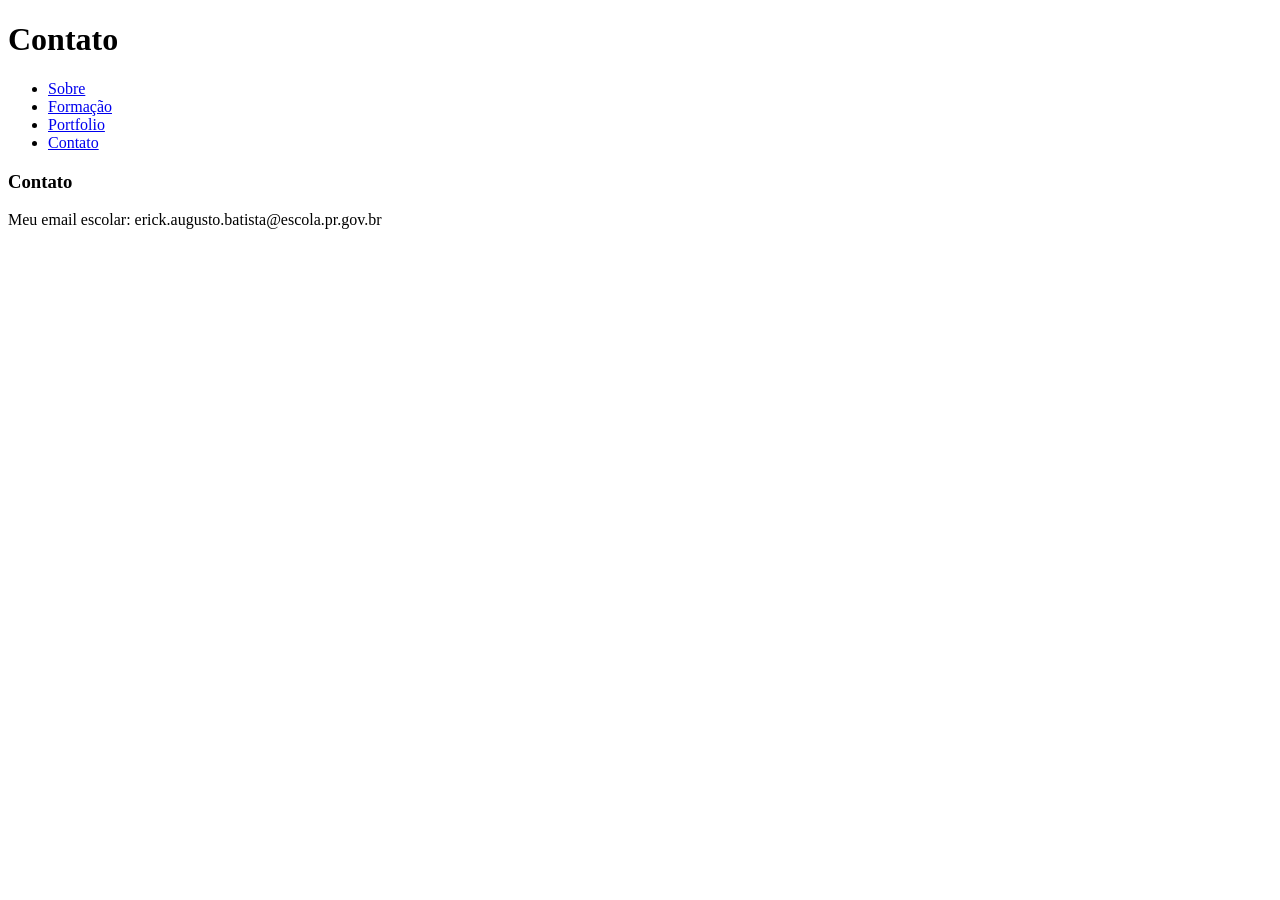
==== conta.html @ bf17c82e "Create conta.html" ====
<!DOCTYPE html>
<html lang="en">
<head>
    <meta charset="UTF-8">
    <meta name="viewport" content="width=device-width, initial-scale=1.0">
    <title>Document</title>
    <link rel="stylesheet" href="style.css">
</head>
<body>

    <h1> Contato</h1>
    

    <nav class="navbar">
        <ul>
            <li><a href="index.html">Sobre</a></li>
            <li><a href="form.html">Formação</a></li>
            <li><a href="port.html">Portfolio</a></li>
            <li><a href="conta.html">Contato</a></li>
        </ul>
    </nav>

        <main>
            <h3>Contato</h3>
            <p>Meu email escolar: erick.augusto.batista@escola.pr.gov.br </p>

        </main>

</body>
</html>
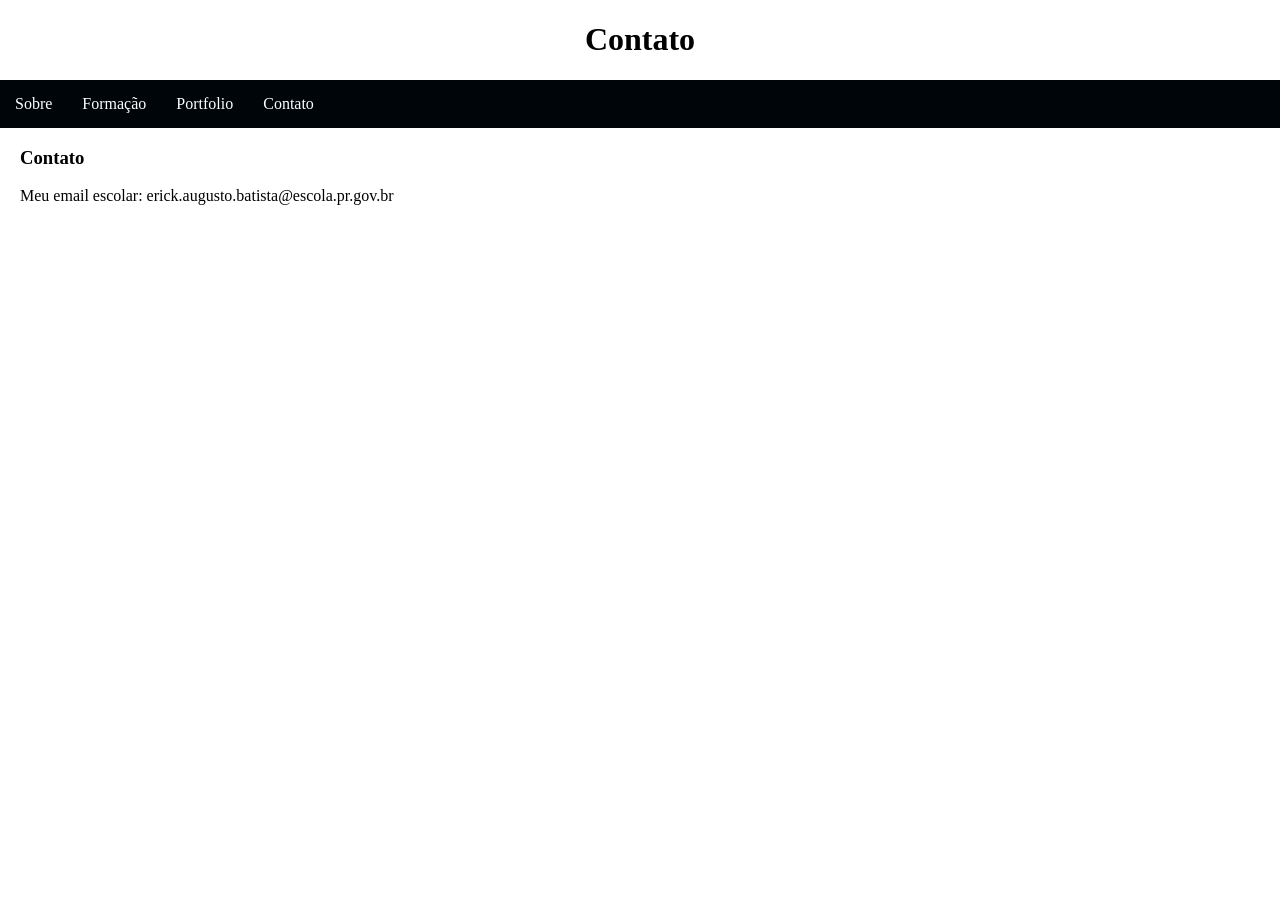
==== commit 17e7f3be: "Update conta.html" ====
--- a/conta.html
+++ b/conta.html
@@ -4,7 +4,7 @@
 <head>
     <meta charset="UTF-8">
     <meta name="viewport" content="width=device-width, initial-scale=1.0">
-    <title>Document</title>
+    <title>Meu Portfólio</title>
     <link rel="stylesheet" href="style.css">
 </head>
 <body>
--- a/style.css
+++ b/style.css
@@ -0,0 +1,34 @@
+body{
+    margin: 0px;
+}
+main{
+    margin-left: 20px ;
+    margin-right: 20px;
+}
+
+h1{
+    text-align: center;
+
+}
+.navbar ul{
+        list-style-type: none;
+        background-color: rgb(0, 5, 9);
+        padding: 0px;
+        margin: 0px;
+        overflow: hidden;
+}
+.navbar a{
+    color: white;
+    text-decoration: none;
+    padding: 15px;
+    display: block;
+    text-align: center;
+}
+.navbar a:hover{
+    background-color: black hsl(0, 0%, 10%);
+
+}
+.navbar li{
+    float: left;
+
+}
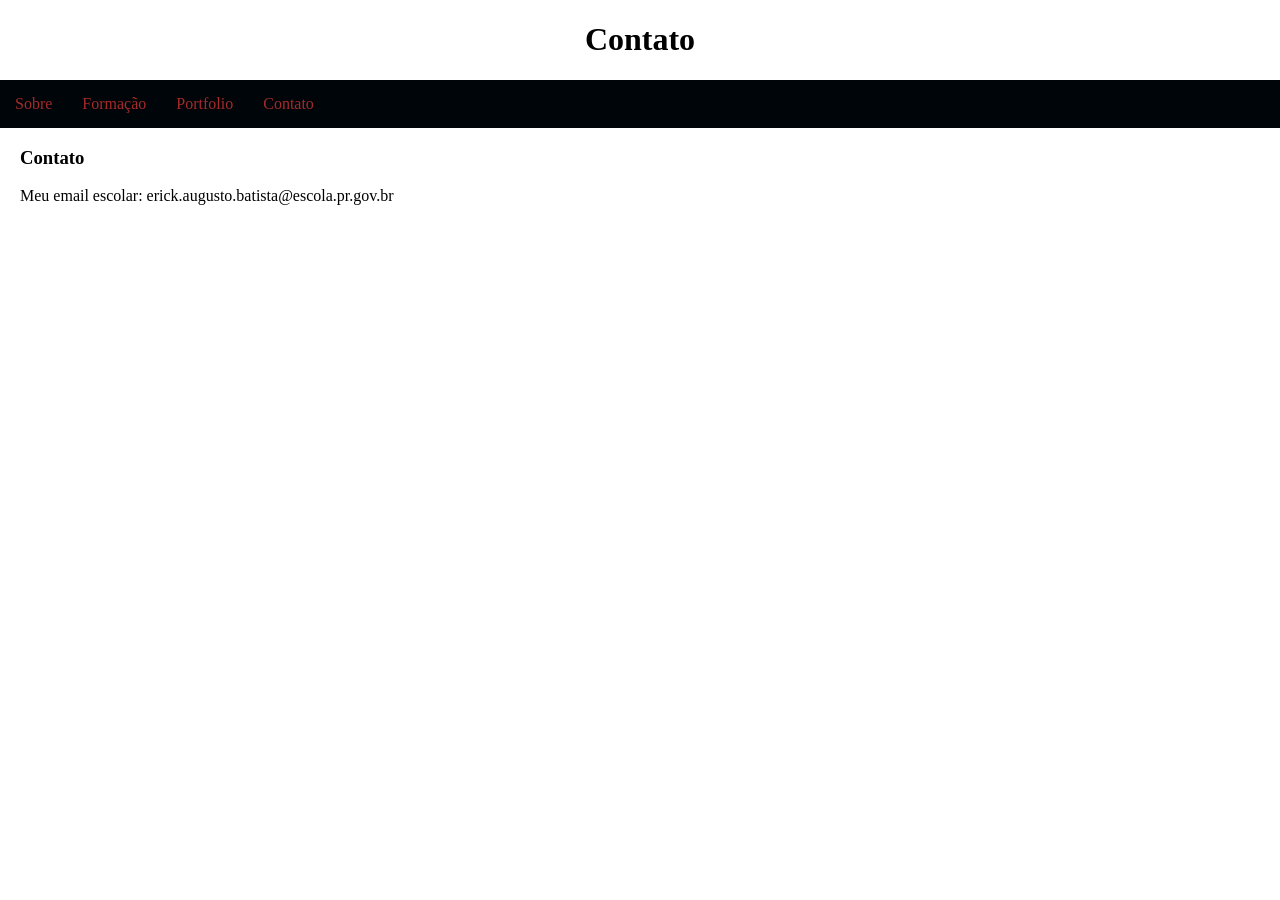
==== commit 0ac63f73: "Update conta.html" ====
--- a/conta.html
+++ b/conta.html
@@ -4,7 +4,7 @@
 <head>
     <meta charset="UTF-8">
     <meta name="viewport" content="width=device-width, initial-scale=1.0">
-    <title>Meu Portfólio</title>
+    <title>Meu Site muito é massa :)</title>
     <link rel="stylesheet" href="style.css">
 </head>
 <body>
--- a/style.css
+++ b/style.css
@@ -18,7 +18,7 @@
         overflow: hidden;
 }
 .navbar a{
-    color: white;
+    color: brown;
     text-decoration: none;
     padding: 15px;
     display: block;
